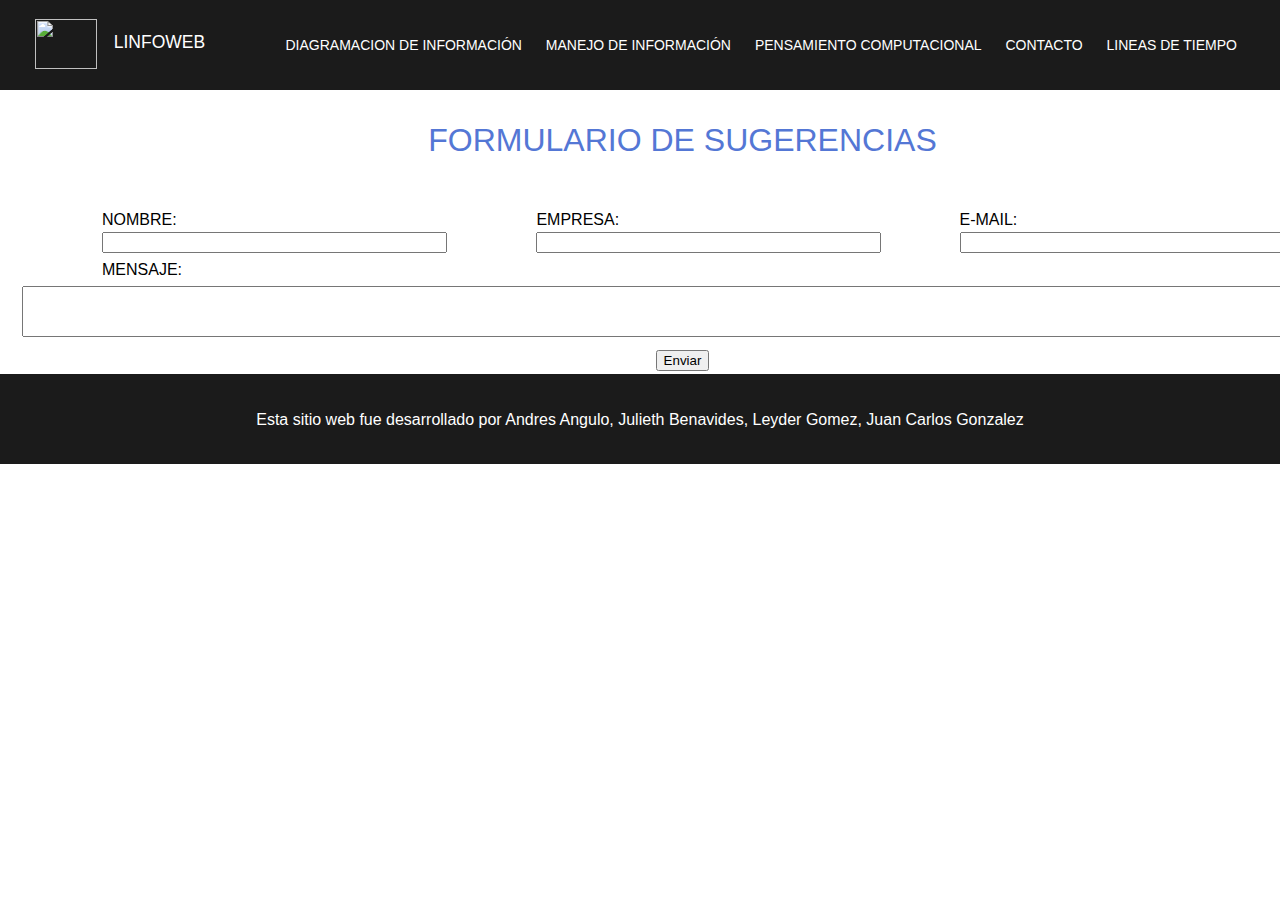
==== Resources/Pages/contacto.html @ 8fc9107c "contiene pagina contacto" ====
<html>
    <head>
        <title>LINFOWEB - DIAGRAMACIÓN DE INFORMACIÓN</title>
        <link rel="stylesheet" type="text/css" href="./../Styles/styles.css">
        <meta charset="utf-8">
    </head>
    <body>
        <!-- MENU -->
        <table class="menu" border="0">
            <tr>
                <td align="center">
                    <a href="http://www.udenar.edu.co/" target="blank">
                        <img src="./../Imgs/EscudoUdenarWhite.png" class="escudoUdenarMenu">
                    </a>
                </td>
                <td>
                    <a class="pageName" href="./../../index.html">LINFOWEB</a>
                </td>
                <td align="end">
                    <ul class="optionsMenu">
                        <a class="optionMenu" href="./diagramacionInformacion.html">DIAGRAMACION DE INFORMACIÓN</a>
                        <a class="optionMenu" href="./manejoDeInformacion.html">MANEJO DE INFORMACIÓN</a>
                        <a class="optionMenu" href="./pensamientoComputacional.html">PENSAMIENTO COMPUTACIONAL</a>
                        <a class="optionMenu" href="./contacto.html">CONTACTO</a>
                        <a class="optionMenu" href="./lineasTiempo.html">LINEAS DE TIEMPO</a>
                    </ul>
                </td>
            </tr>
        </table>
        <!-- END MENU --
        <!------------------------------------------------------------------------------------------------------------------->
        <!-- CONTENT -->
        <table class="content" border="0">
            <tr>
                <td class="rowPrincipalTittle" colspan="3" align="center">
                    <font class="fontPrincipalTittle">FORMULARIO DE SUGERENCIAS</font>
                </td>
            </tr>
            <tr>
                <td class="subtituloNombre" align="left">
                    <font>NOMBRE:</font>
                </td>
                <td class="subtituloEmpresa" align="left">
                    <font>EMPRESA:</font>
                </td>
                <td class="subtituloEmail" align="left">
                    <font>E-MAIL:</font>
                </td>
            </tr>
            <tr>
                <td class="lector1" align="left">
                    <input type="texto" name="nombre" size="40">
                </td>
                <td class="lector2" align="left">
                    <input type="texto" name="empresa" size="40">
                </td>
                <td class="lector3" align="left">
                    <input type="texto" name="e-mail" size="40">
                </td>
            </tr>
            <tr>
                <td class="mensaje " colspan="3" align="left">
                    <font>MENSAJE:</font>
                </td>
            </tr>
            <tr>
                <td class="lectorGrande" colspan="3" align="center">
                    <textarea cols="165" rows="3"></textarea>
                </td>
            </tr>
            <tr>
                <td colspan="3" align="center">
                    <button type="submit">Enviar</button>
                </td>
            </tr>
        </table>
        <!-- END CONTENT -->
        <!------------------------------------------------------------------------------------------------------------------->
        <!-- FOOTER -->
        <table class="siteFooter">
            <tr>
                <td>
                    <p class="footerContent" align="center">Esta sitio web fue desarrollado por Andres Angulo, Julieth Benavides, Leyder Gomez, Juan Carlos Gonzalez</p>
                </td>
            </tr>
        </table>
        <!-- END FOOTER -->
    </body>
</html>
---- Resources/Styles/styles.css ----
body{
    padding: 0px;
    font-family: Verdana, Geneva, Tahoma, sans-serif;
    margin: 0;
    width: 100%;
}

a {
    text-decoration: none;
    color: white;
}

/*MENU BAR*/
.menu{
    width: 100%;
    height: 10%;
    position: fixed;
    padding-bottom: 5px;
    background-color: #1b1b1b;
}

.pageName{
    padding: 10px 10px 10px 10px;
    color: #fff;
    font-size: 17.5px;
}

.escudoUdenarMenu{
    padding: 7px 0px 5px 30px;
    color: #fff;
    font-size: 18px;
    height: 50px;
    width: 62px;
}

.optionsMenu{
    font-size: 14px;
    padding: 18px 30px 0px 0px;
}

.optionMenu{
    padding: 10px 10px 10px 10px;
}

.optionMenu:hover{
    background-color: #424242;
}
/*END MENU BAR*/

/* index.html */
/*CONTENT*/
.content{
    width: 100%;
    height: max-content;
    position: static;
    padding: 40px 0px 0px 0px;
}

.rowLogoLicinfoIndex{
    padding: 100px 100px 80px 0px;
}

.rowPageDesciptionIndex{
    padding: 100px 0px 80px 0px;
}

.fontLeftTittleIndex{
    color: #26ac30;
    font-size: 30px;
}

.fontEndTittleIndex{
    color: #1b1b1b;
    font-size: 30px
}

.pageDescriptionIndex{
    padding: 0px 100px 0px 0px;
}

.rowPageTittleVideo{
    padding: 50px 0px 0px 0px;
}

.rowPageVideo{
    padding: 50px 0px 30px 0px;
}
/*END CONTENT*/
/* END index.html */

/*FOOTER*/
.siteFooter{
    position: static;
    background-color: #1b1b1b;
    width: 100%;
    height: 10%;
}

.footerContent{
    color: #fff;
    font-style: normal;
    padding: 19px 0 18px 0;
}
/*END FOOTER*/

.rowPrincipalTittle{
    padding: 80px 0px 50px 0px;
}

/* color: #d68345; */
.fontPrincipalTittle{
    color: #5477d5;
    font-size: 32px;
}

/* diagramacionInformacion.html */
.rowMapaConceptualTittle{
    padding: 5px 0px 5px 100px;
}

.fontMapaConceptualTittle{
    color: #d68345;
    font-size: 25px;
}

.mapaConceptualParagraph{
    padding: 0px 50px 0px 90px;
}
/* END diagramacionInformacion.html */

/* contacto.html */
.subtituloNombre{
    padding: 0px 0px 0px 100px;
}

.subtituloEmpresa{
    padding: 0px 15px 0px 15px;
}

.subtituloEmail{
    padding: 0px 100px 0px 0px;
}

.lector1{
    padding: 0px 0px 0px 100px;
}

.lector2{
    padding: 0px 15px 0px 15px;
}

.lector23{
    padding: 0px 100px 0px 0px;
}

.lectorGrande{
    padding: 0px 0px 10px 20px;
}

.mensaje{
    padding: 5px 0px 5px 100px;
}
/* FIN contacto.html */
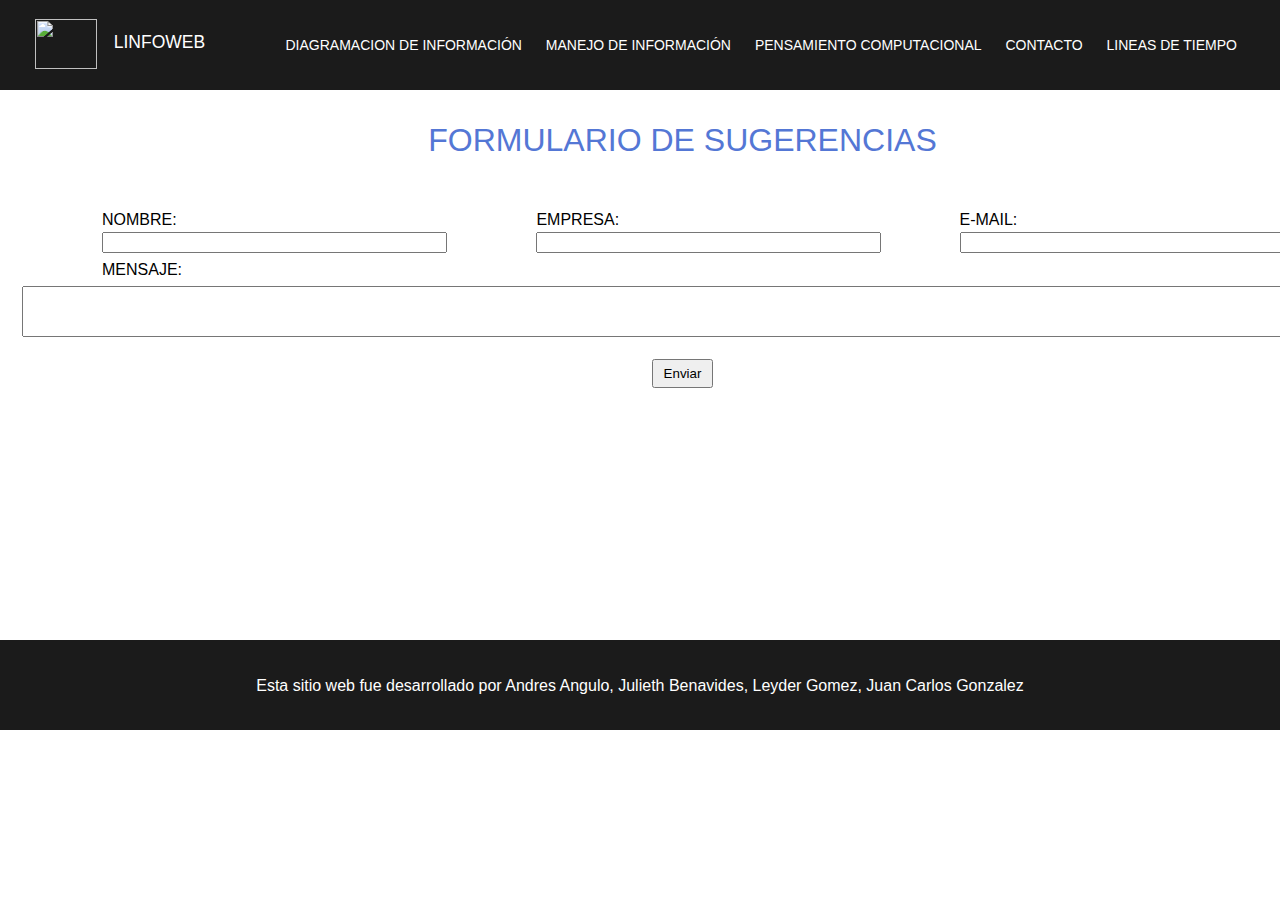
==== commit cf0983e8: "version 0.9 - Paginas terminadas" ====
--- a/Resources/Pages/contacto.html
+++ b/Resources/Pages/contacto.html
@@ -1,6 +1,6 @@
 <html>
     <head>
-        <title>LINFOWEB - DIAGRAMACIÓN DE INFORMACIÓN</title>
+        <title>LINFOWEB - FORMUALRIO DE CONTACTO</title>
         <link rel="stylesheet" type="text/css" href="./../Styles/styles.css">
         <meta charset="utf-8">
     </head>
@@ -32,7 +32,7 @@
         <!-- CONTENT -->
         <table class="content" border="0">
             <tr>
-                <td class="rowPrincipalTittle" colspan="3" align="center">
+                <td class="rowPrincipalTittle" colspan="3" align="center" width="100%">
                     <font class="fontPrincipalTittle">FORMULARIO DE SUGERENCIAS</font>
                 </td>
             </tr>
@@ -59,18 +59,18 @@
                 </td>
             </tr>
             <tr>
-                <td class="mensaje " colspan="3" align="left">
+                <td class="mensaje " colspan="3" align="left" width="100%">
                     <font>MENSAJE:</font>
                 </td>
             </tr>
             <tr>
-                <td class="lectorGrande" colspan="3" align="center">
+                <td class="lectorGrande" colspan="3" align="center" width="100%">
                     <textarea cols="165" rows="3"></textarea>
                 </td>
             </tr>
             <tr>
-                <td colspan="3" align="center">
-                    <button type="submit">Enviar</button>
+                <td class="filaBoton" colspan="3" align="center" width="100%" height="100%">
+                    <button class="boton" type="submit">Enviar</button>
                 </td>
             </tr>
         </table>
--- a/Resources/Styles/styles.css
+++ b/Resources/Styles/styles.css
@@ -5,9 +5,14 @@
     width: 100%;
 }
 
-a {
+a{
     text-decoration: none;
-    color: white;
+    color: #fff;
+}
+
+.aBlack{
+    text-decoration: none;
+    color: #000;
 }
 
 /*MENU BAR*/
@@ -107,12 +112,27 @@
     padding: 80px 0px 50px 0px;
 }
 
-/* color: #d68345; */
 .fontPrincipalTittle{
     color: #5477d5;
     font-size: 32px;
 }
 
+.rowSubtittleCenter{
+    padding: 20px 0px 10px 0px;
+}
+
+.rowParagraphCenter{
+    padding: 30px 70px 30px 70px;
+}
+
+.rowImageCenter{
+    padding: 30px 70px 30px 70px;
+}
+
+.rowSubtittleLeft{
+    padding: 20px 0px 0px 90px;
+}
+
 /* diagramacionInformacion.html */
 .rowMapaConceptualTittle{
     padding: 5px 0px 5px 100px;
@@ -128,6 +148,35 @@
 }
 /* END diagramacionInformacion.html */
 
+/* manejoDeInformacion.html */
+.rowParrafoIzquierdo{
+    padding: 0px 50px 0px 80px;
+}
+
+.rowArchivoCMI{
+    padding: 80px 10px 50px 10px;
+}
+/* END manejoDeInformacion.html */
+
+/* pensamientoComputacional.html */
+.filaTituloDocumentoXLS{
+    padding: 20px 0px 20px 0px;
+}
+
+.fontTituloDocumentoXLS{
+    color: #24ac30;
+    font-size: 20px;
+}
+
+.filaImagenXLS{
+    padding: 20px 0px 20px 0px;
+}
+
+.filaOpcionesDescargaXLS{
+    padding: 20px 30px 20px 30px;
+}
+/* END pensamientoComputacional.html */
+
 /* contacto.html */
 .subtituloNombre{
     padding: 0px 0px 0px 100px;
@@ -160,4 +209,33 @@
 .mensaje{
     padding: 5px 0px 5px 100px;
 }
-/* FIN contacto.html */+
+.boton{
+    padding: 5px 10px 5px 10px;
+}
+
+.boton:hover{
+    padding: 5px 10px 5px 10px;
+    color: #fff;
+    background-color: #1b1b1b;
+}
+
+.filaBoton{
+    padding: 10px 0px 250px 0px;
+}
+/* FIN contacto.html */
+
+/* lineasTiempo.html */
+.subtitulosRecorridos{
+    padding: 0px 0px 30px 35px;
+}
+
+.espacioLinea{
+    padding: 0px 40px 80px 40px;
+}
+
+.fontSubtitulosLineasTiempo{
+    color: #d68345;
+    font-size: 25px;
+}
+/* END lineasTiempo.html */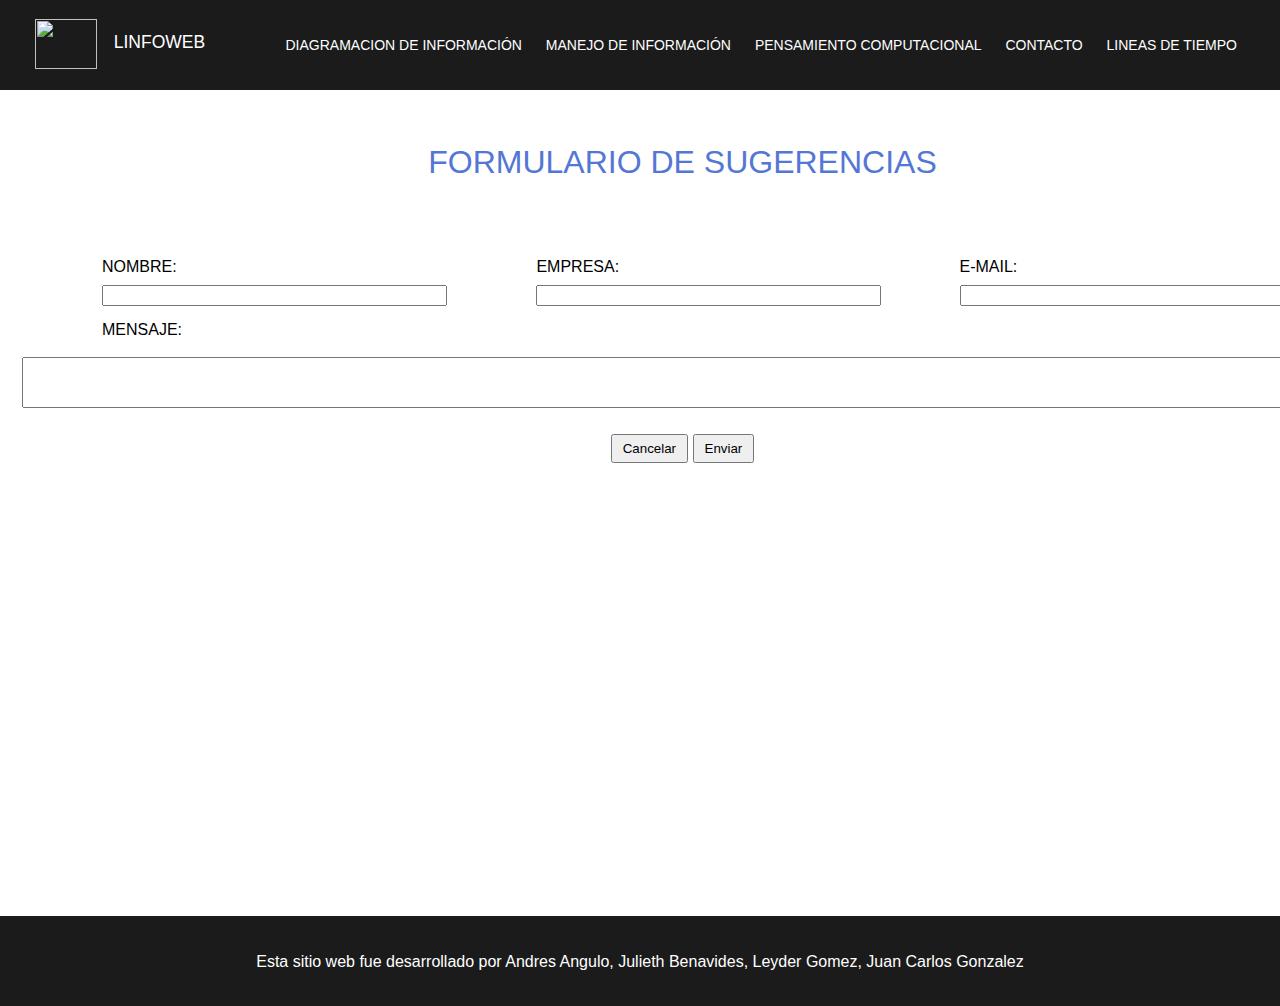
==== commit 66d8fbea: "version 1 - sitio web + base de datos" ====
--- a/Resources/Pages/contacto.html
+++ b/Resources/Pages/contacto.html
@@ -30,50 +30,56 @@
         <!-- END MENU --
         <!------------------------------------------------------------------------------------------------------------------->
         <!-- CONTENT -->
-        <table class="content" border="0">
-            <tr>
-                <td class="rowPrincipalTittle" colspan="3" align="center" width="100%">
-                    <font class="fontPrincipalTittle">FORMULARIO DE SUGERENCIAS</font>
-                </td>
-            </tr>
-            <tr>
-                <td class="subtituloNombre" align="left">
-                    <font>NOMBRE:</font>
-                </td>
-                <td class="subtituloEmpresa" align="left">
-                    <font>EMPRESA:</font>
-                </td>
-                <td class="subtituloEmail" align="left">
-                    <font>E-MAIL:</font>
-                </td>
-            </tr>
-            <tr>
-                <td class="lector1" align="left">
-                    <input type="texto" name="nombre" size="40">
-                </td>
-                <td class="lector2" align="left">
-                    <input type="texto" name="empresa" size="40">
-                </td>
-                <td class="lector3" align="left">
-                    <input type="texto" name="e-mail" size="40">
-                </td>
-            </tr>
-            <tr>
-                <td class="mensaje " colspan="3" align="left" width="100%">
-                    <font>MENSAJE:</font>
-                </td>
-            </tr>
-            <tr>
-                <td class="lectorGrande" colspan="3" align="center" width="100%">
-                    <textarea cols="165" rows="3"></textarea>
-                </td>
-            </tr>
-            <tr>
-                <td class="filaBoton" colspan="3" align="center" width="100%" height="100%">
-                    <button class="boton" type="submit">Enviar</button>
-                </td>
-            </tr>
-        </table>
+        <form name="contacto" method="POST" action="./../php/adicionar.php">
+            <table class="contenidoLargoAnchoMax" border="0">
+                <tr>
+                    <td class="rowPrincipalTittle" colspan="3" align="center" width="100%">
+                        <font class="fontPrincipalTittle">FORMULARIO DE SUGERENCIAS</font>
+                    </td>
+                </tr>
+                <tr>
+                    <td class="subtituloNombre" align="left">
+                        <font>NOMBRE:</font>
+                    </td>
+                    <td class="subtituloEmpresa" align="left">
+                        <font>EMPRESA:</font>
+                    </td>
+                    <td class="subtituloEmail" align="left">
+                        <font>E-MAIL:</font>
+                    </td>
+                </tr>
+                <tr>
+                    <td class="lector1" align="left">
+                        <input type="texto" name="nombre" size="40">
+                    </td>
+                    <td class="lector2" align="left">
+                        <input type="texto" name="empresa" size="40">
+                    </td>
+                    <td class="lector3" align="left">
+                        <input type="texto" name="email" size="40">
+                    </td>
+                </tr>
+                <tr>
+                    <td class="mensaje " colspan="3" align="left" width="100%">
+                        <font>MENSAJE:</font>
+                    </td>
+                </tr>
+                <tr>
+                    <td class="lectorGrande" colspan="3" align="center" width="100%">
+                        <textarea cols="165" rows="3" name="mensaje"></textarea>
+                    </td>
+                </tr>
+                <tr>
+                    <td class="" colspan="3" align="center" width="100%">
+                        <button class="boton" type="reset">Cancelar</button>
+                        <button class="boton" type="submit">Enviar</button>
+                    </td>
+                </tr>
+                <tr>
+                    <td height="50%" colspan="3"></td>
+                </tr>
+            </table>
+        </form>
         <!-- END CONTENT -->
         <!------------------------------------------------------------------------------------------------------------------->
         <!-- FOOTER -->
--- a/Resources/Styles/styles.css
+++ b/Resources/Styles/styles.css
@@ -61,6 +61,13 @@
     padding: 40px 0px 0px 0px;
 }
 
+.contenidoLargoAnchoMax{
+    width: 100%;
+    height: 100%;
+    position: static;
+    padding: 40px 0px 0px 0px;
+}
+
 .rowLogoLicinfoIndex{
     padding: 100px 100px 80px 0px;
 }
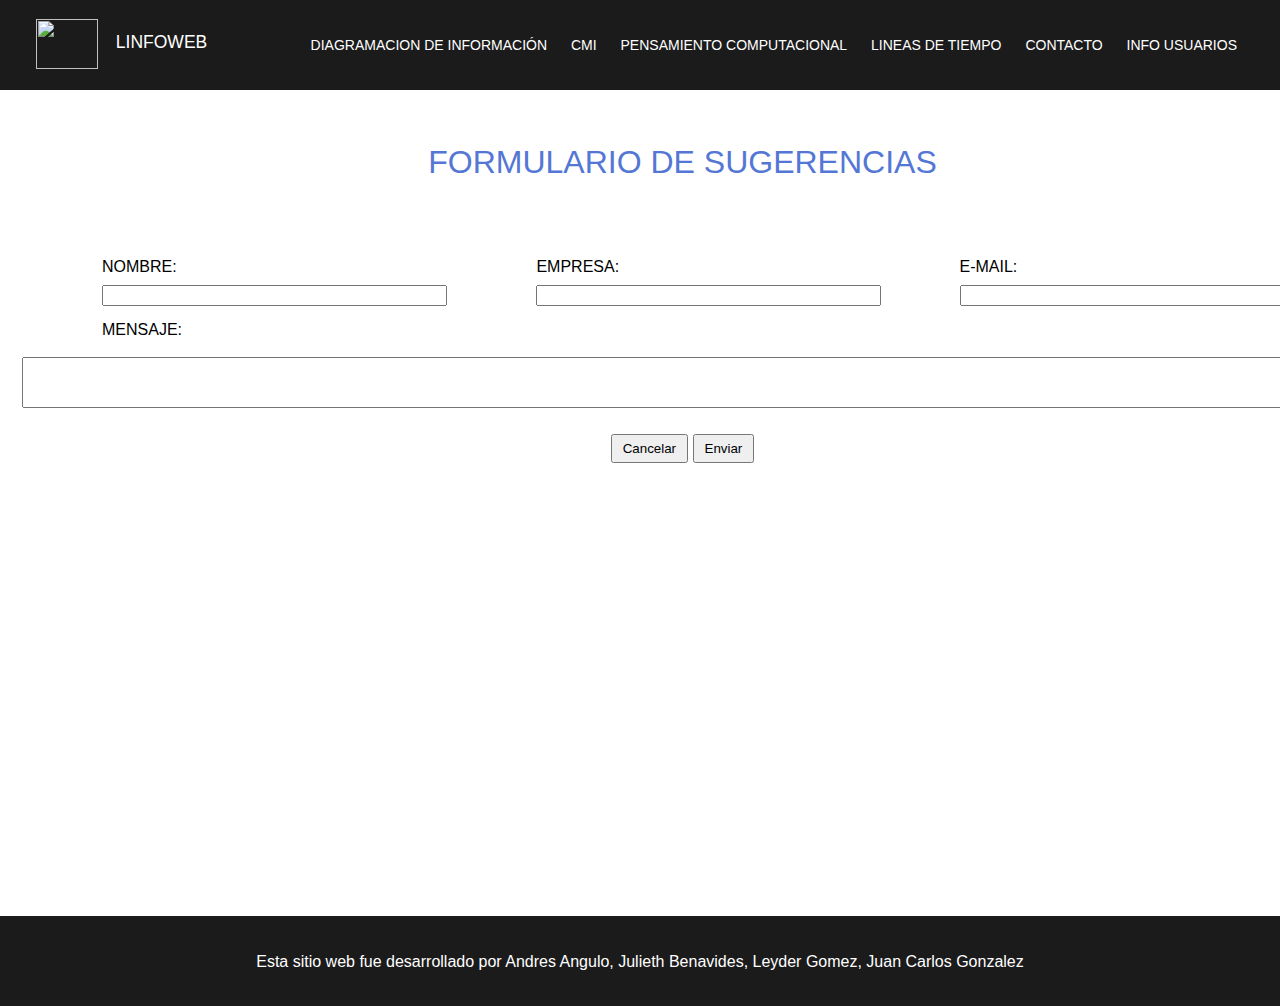
==== commit 77398648: "Version 1.1 - html + css + BD + 8 PAginas" ====
--- a/Resources/Pages/contacto.html
+++ b/Resources/Pages/contacto.html
@@ -1,6 +1,6 @@
 <html>
     <head>
-        <title>LINFOWEB - FORMUALRIO DE CONTACTO</title>
+        <title>LINFOWEB - FORMULARIO DE CONTACTO</title>
         <link rel="stylesheet" type="text/css" href="./../Styles/styles.css">
         <meta charset="utf-8">
     </head>
@@ -19,10 +19,11 @@
                 <td align="end">
                     <ul class="optionsMenu">
                         <a class="optionMenu" href="./diagramacionInformacion.html">DIAGRAMACION DE INFORMACIÓN</a>
-                        <a class="optionMenu" href="./manejoDeInformacion.html">MANEJO DE INFORMACIÓN</a>
+                        <a class="optionMenu" href="./manejoDeInformacion.html">CMI</a>
                         <a class="optionMenu" href="./pensamientoComputacional.html">PENSAMIENTO COMPUTACIONAL</a>
+                        <a class="optionMenu" href="./lineasTiempo.html">LINEAS DE TIEMPO</a>
                         <a class="optionMenu" href="./contacto.html">CONTACTO</a>
-                        <a class="optionMenu" href="./lineasTiempo.html">LINEAS DE TIEMPO</a>
+                        <a class="optionMenu" href="./usuarios.php">INFO USUARIOS</a>
                     </ul>
                 </td>
             </tr>
--- a/Resources/Styles/styles.css
+++ b/Resources/Styles/styles.css
@@ -245,4 +245,16 @@
     color: #d68345;
     font-size: 25px;
 }
-/* END lineasTiempo.html */+/* END lineasTiempo.html */
+
+/* usuarios.php */
+.tablaInfoUsuarios{
+    width: 100%;
+    height: 100%;
+    padding: 0px 50px 50px 50px;
+}
+
+.columnaTablaUsuarios{
+    padding: 10px 10px 10px 10px;
+}
+/* ENDusuarios.php */